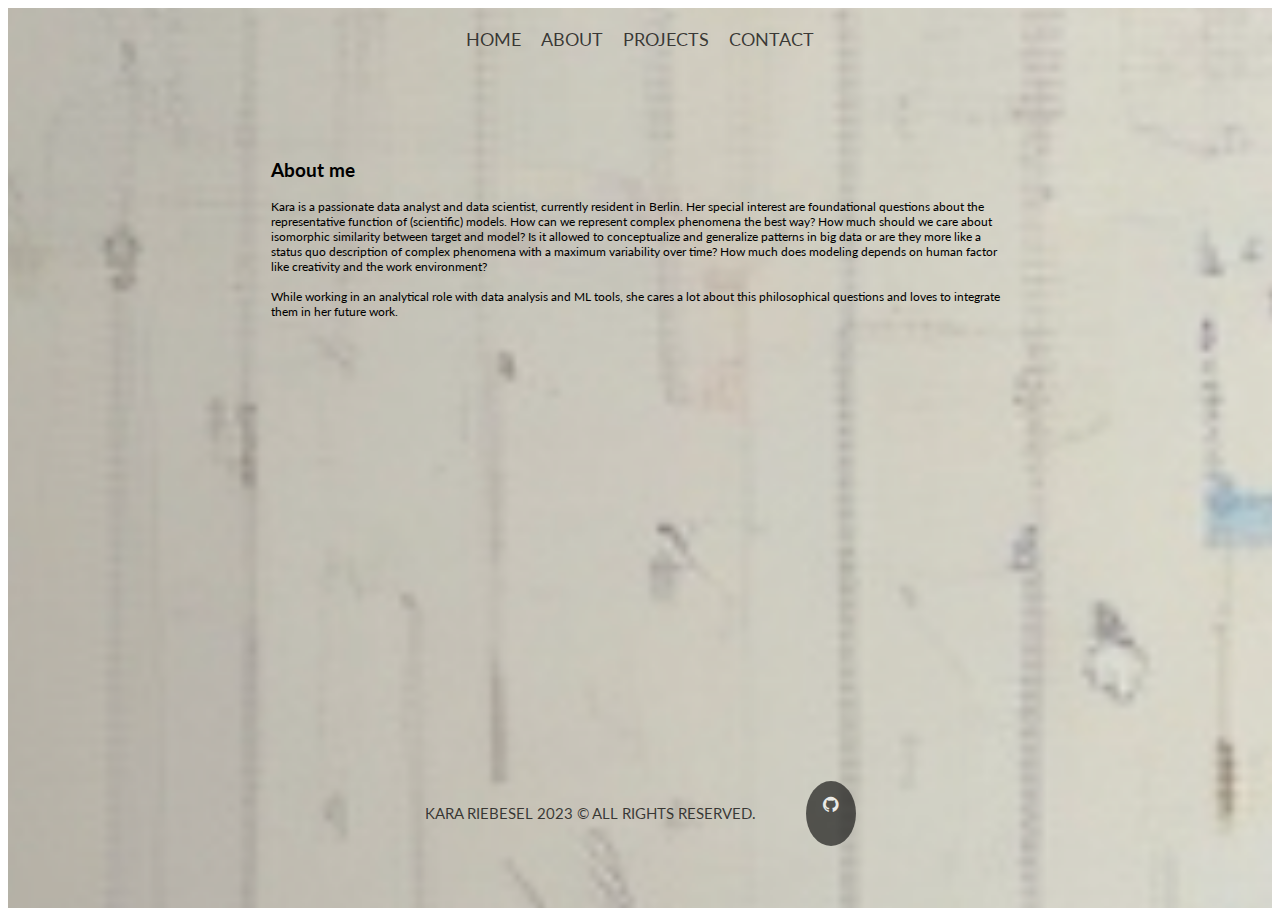
==== about.html @ 816390a6 "Add files via upload" ====
<!DOCTYPE html>
<html lang="en" dir="ltr">
  <head>
    <meta charset="utf-8">
    <meta name="viewport" content="width=device-width, initial-scale=1">
    <link href="https://cdn.jsdelivr.net/npm/bootstrap@5.1.3/dist/css/bootstrap.min.css" rel="stylesheet" integrity="sha384-1BmE4kWBq78iYhFldvKuhfTAU6auU8tT94WrHftjDbrCEXSU1oBoqyl2QvZ6jIW3" crossorigin="anonymous">
    <title>Home</title>
    <link rel="stylesheet" href="style.css">
    <link rel="stylesheet" href="https://cdnjs.cloudflare.com/ajax/libs/font-awesome/4.7.0/css/font-awesome.min.css">
    <link rel="preconnect" href="https://fonts.googleapis.com">
    <link rel="preconnect" href="https://fonts.gstatic.com" crossorigin>
    <link href="https://fonts.googleapis.com/css2?family=Lato:ital,wght@0,100;0,300;0,400;0,700;0,900;1,100;1,300;1,700&display=swap" rel="stylesheet">
    <link rel="stylesheet" href="https://cdnjs.cloudflare.com/ajax/libs/font-awesome/4.7.0/css/font-awesome.min.css">
    <script src=karariebesel.js></script>
  </head>
  <body>
    <div class="bgimage2">
      <div class="navbar-container" id="Home">
        <div class="topnav">
            <a href="index.html" id="home">HOME</a>
            <a href="about.html" id="about">ABOUT</a>
            <a href="projects.html" id="projects">PROJECTS</a>
            <a href="contact.html" id="contact">CONTACT</a>
        </div>
      </div>
      <main class="about-container">
        <h3 class="about_title"> About me </h3>
        <p class="about_paragraph">Kara is a passionate data analyst and data scientist, currently resident in Berlin. Her special interest are foundational questions about the representative function of (scientific) models. How can we represent complex phenomena the best way? How much should we care about isomorphic similarity between target and model? Is it allowed to conceptualize and generalize patterns in big data or are they more like a status quo description of complex phenomena with a maximum variability over time? How much does modeling depends on human factor like creativity and the work environment?
            <br><br>
            While working in an analytical role with data analysis and ML tools, she cares a lot about this philosophical questions and loves to integrate them in her future work.
            </p>
      </main>
      <div class="footer">
        <small>KARA RIEBESEL 2023 © ALL RIGHTS RESERVED.</small>
        <a href="https://github.com/KaRa901"target="_blank" class="fa fa-github"></a>
      </div>
    </div>
  </body>
</html>
---- style.css ----
/* Tollhaus background image */
body {

  font-family: 'Lato', sans-serif;
}
.bgimage {
    height:100vh;
    background: url('/Pics/NoHuman.jpeg');
    background-size: cover;
    background-position: center;
    position:relative;
    max-width: 100%;
    display: flex;
    flex-direction: column;
    align-items: center;
  }
.bgimage2 {
    height:100vh;
    background: url('/Pics/About.png');
    background-size: cover;
    background-position: center;
    position:relative;
    max-width: 100%;
    display: flex;
    flex-direction: column;
    align-items: center;

}

  .bgvideo_liebesfreaks {
    height:100vh;
    background-image: url('Media/Hendrik_Short_Exp_1_noblack.mp4');
    background-size: cover;
    background-position: center;
    position:relative;
    max-width: 100%;
    display: flex;
    flex-direction: column;
    align-items: center;
  }
  /*
  .liebesfreaks_img{
    height:100vh;
    background: url('Pics/Herz 2.jpg');
    background-size: cover;
    background-position: bottom;
    position:relative;
    max-width: 100%;
    display: flex;
    flex-direction: column;
    align-items: center;
  }*/
  .navbar-container{
    position: sticky;
    width: 100%;
    display: flex;
    justify-content: center;
    z-index: 999;
    padding: 0 20px;
  }

  .topnav{
    display: flex;
    justify-content: space-between;
    width: 100%;
  }


/* Desktop code */
  @media only screen and (min-width: 520px) {
    .navbar-container{
      width: auto;
    }

    .topnav{
      column-gap: 20px
    }

}

  .topnav a{
    color: rgba(0, 0, 0, 0.737);
    font-family: 'Lato', sans-serif;
    padding: 20px 0;
    text-decoration: none;
    font-size: 18px;
    font-weight: 400;
  }

  .topnav a:hover{
    color: white;
  }

  .header-container{
    /*position: absolute;
    max-width: 100%;
    margin-top: 35vh;
    margin-left: 35vw;*/
    flex:1;
    display: grid;
    place-items: center;
    margin-top: -5%;

  }
  .project_container{
    /*position: absolute;
    max-width: 100%;
    margin-top: 35vh;
    margin-left: 35vw;*/
    flex:1;
    display: grid;
    place-items: center;
    margin-top: -5%;

  }

  .hero_title{
    color: rgba(0, 0, 0, 0.733);
    text-align: center;
    font-size: 36pt;
    padding: 20px 40px;
    font-variant: small-caps;
    opacity: 80%;
    text-shadow: 2px 2px 2px rgba(0,0,0,0.3);
  }

/*Projects_page*/
.projects-container{
  flex: auto;
  position: relative;
  padding: 40px 10px 40px 10px;
  margin-left: 20%;
  margin-right: 20%;
}

.projects-title{
margin-bottom: 100px;
}

.projects_paragraph{
font-size: 12px;
}

/* about */
.about-container{
    flex: auto;
    position: relative;
    padding: 70px 10px 70px 10px;
    margin-left: 20%;
    margin-right: 20%;
  }

.about-title{
  margin-bottom: 20px;
}

.about_paragraph{
  font-size: 12px;
}

/*contact*/

.contact-container{
  flex: auto;
  position: relative;
  padding: 70px 10px 70px 10px;
  margin-left: 20%;
  margin-right: 20%;
}

.contact-title{
margin-bottom: 40px;
}

.contact_paragraph{
font-size: 12px;
}

/*footer*/

.footer {
margin-bottom: 20px;
display: flex;
color: rgba(0, 0, 0, 0.721);
font-weight: 400;
font-size: 18px;
padding: 25px;
height: 100px;
text-align: center;
display: flex;
align-items: center;


column-gap: 50px
}

.fa {
  padding-top: 15px;
  font-size: 100px;
  width: 50px;
  height: 50px;
  line-height: 50px;
  display: block;
  text-align: center;
  text-decoration: none;
  border-radius: 50%;
  opacity: 0.6;
  transition: opacity 0.5s;
}
.fa:focus, .fa:hover {
  opacity: 1;
  color: white;
}

.fa-github {
  background: #000000;
  color: white;
}
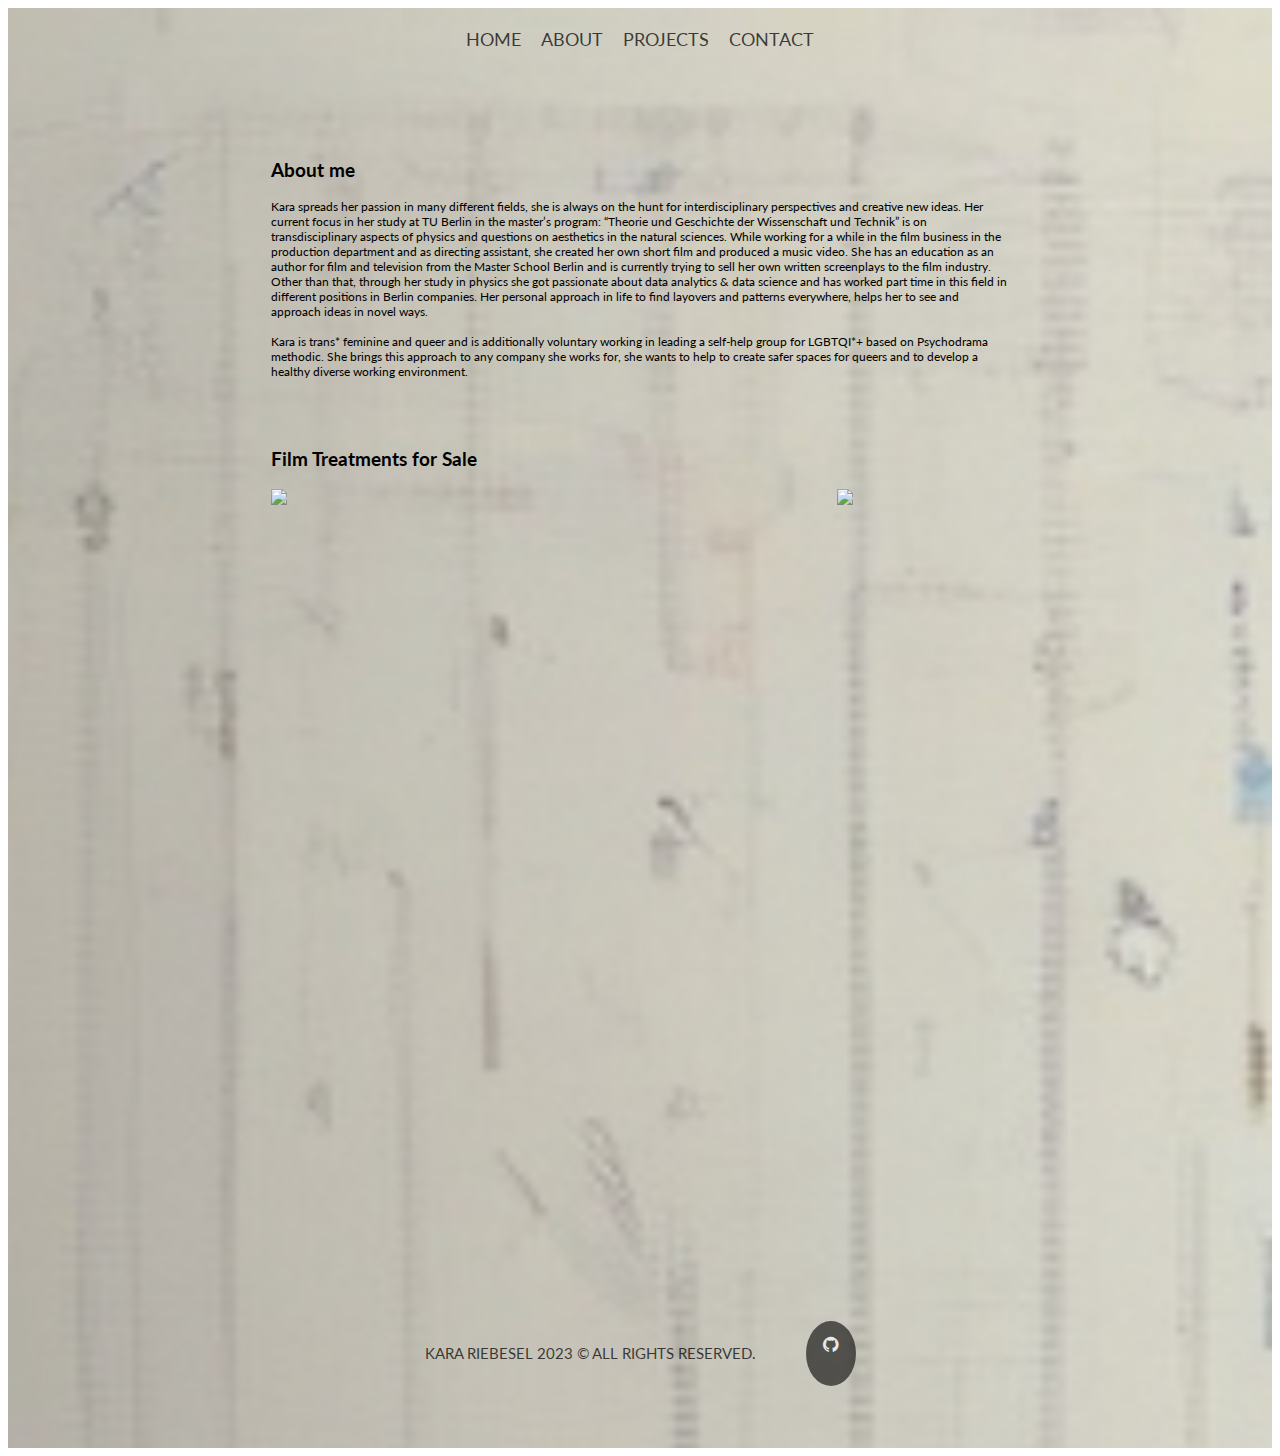
==== commit cebf244f: "Update about.html" ====
--- a/about.html
+++ b/about.html
@@ -25,10 +25,18 @@
       </div>
       <main class="about-container">
         <h3 class="about_title"> About me </h3>
-        <p class="about_paragraph">Kara is a passionate data analyst and data scientist, currently resident in Berlin. Her special interest are foundational questions about the representative function of (scientific) models. How can we represent complex phenomena the best way? How much should we care about isomorphic similarity between target and model? Is it allowed to conceptualize and generalize patterns in big data or are they more like a status quo description of complex phenomena with a maximum variability over time? How much does modeling depends on human factor like creativity and the work environment?
-            <br><br>
-            While working in an analytical role with data analysis and ML tools, she cares a lot about this philosophical questions and loves to integrate them in her future work.
+        <p class="about_paragraph">Kara spreads her passion in many different fields, she is always on the hunt for interdisciplinary perspectives and creative new ideas. Her current focus in her study at TU Berlin in the master’s program: “Theorie und Geschichte der Wissenschaft und Technik” is on transdisciplinary aspects of physics and questions on aesthetics in the natural sciences. While working for a while in the film business in the production department and as directing assistant, she created her own short film and produced a music video. She has an education as an author for film and television from the Master School Berlin and is currently trying to sell her own written screenplays to the film industry. Other than that, through her study in physics she got passionate about data analytics & data science and has worked part time in this field in different positions in Berlin companies. Her personal approach in life to find layovers and patterns everywhere, helps her to see and approach ideas in novel ways.
+
+         <br><br> Kara is trans* feminine and queer and is additionally voluntary working in leading a self-help group for LGBTQI*+ based on Psychodrama methodic. She brings this approach to any company she works for, she wants to help to create safer spaces for queers and to develop a healthy diverse working environment.
+          
+            </p><br><br>
+            <h3 class="about_title"> Film Treatments for Sale</h3>
             </p>
+          <div class="Image_grid">
+            <div class="Picture_1"><img src="Pics/BubbleTea.png"></div>
+            <div class="Picture_2"><img src="Pics/Hochbegabt.png"></div>
+          </div>
+
       </main>
       <div class="footer">
         <small>KARA RIEBESEL 2023 © ALL RIGHTS RESERVED.</small>
@@ -36,4 +44,4 @@
       </div>
     </div>
   </body>
-</html>+</html>
--- a/style.css
+++ b/style.css
@@ -13,9 +13,10 @@
     display: flex;
     flex-direction: column;
     align-items: center;
+    
   }
 .bgimage2 {
-    height:100vh;
+    height: 90em;
     background: url('/Pics/About.png');
     background-size: cover;
     background-position: center;
@@ -24,32 +25,10 @@
     display: flex;
     flex-direction: column;
     align-items: center;
-
-}
-
-  .bgvideo_liebesfreaks {
-    height:100vh;
-    background-image: url('Media/Hendrik_Short_Exp_1_noblack.mp4');
-    background-size: cover;
-    background-position: center;
-    position:relative;
-    max-width: 100%;
-    display: flex;
-    flex-direction: column;
-    align-items: center;
-  }
-  /*
-  .liebesfreaks_img{
-    height:100vh;
-    background: url('Pics/Herz 2.jpg');
-    background-size: cover;
-    background-position: bottom;
-    position:relative;
-    max-width: 100%;
-    display: flex;
-    flex-direction: column;
-    align-items: center;
-  }*/
+    
+
+}
+
   .navbar-container{
     position: sticky;
     width: 100%;
@@ -156,6 +135,29 @@
 
 .about_paragraph{
   font-size: 12px;
+}
+
+.Image_grid{
+  display: grid;
+  flex: auto;
+  grid-template-columns: repeat(auto-fill)
+}
+
+.Picture_1{
+  width: 10px;
+  grid-column: 1;
+}
+
+.Picture_2{
+  margin-left: 25em;
+  grid-column: 2;
+}
+
+img {
+  height: auto;
+  width: 350px;
+  object-fit: cover;
+
 }
 
 /*contact*/
@@ -215,4 +217,4 @@
 .fa-github {
   background: #000000;
   color: white;
-}+}
